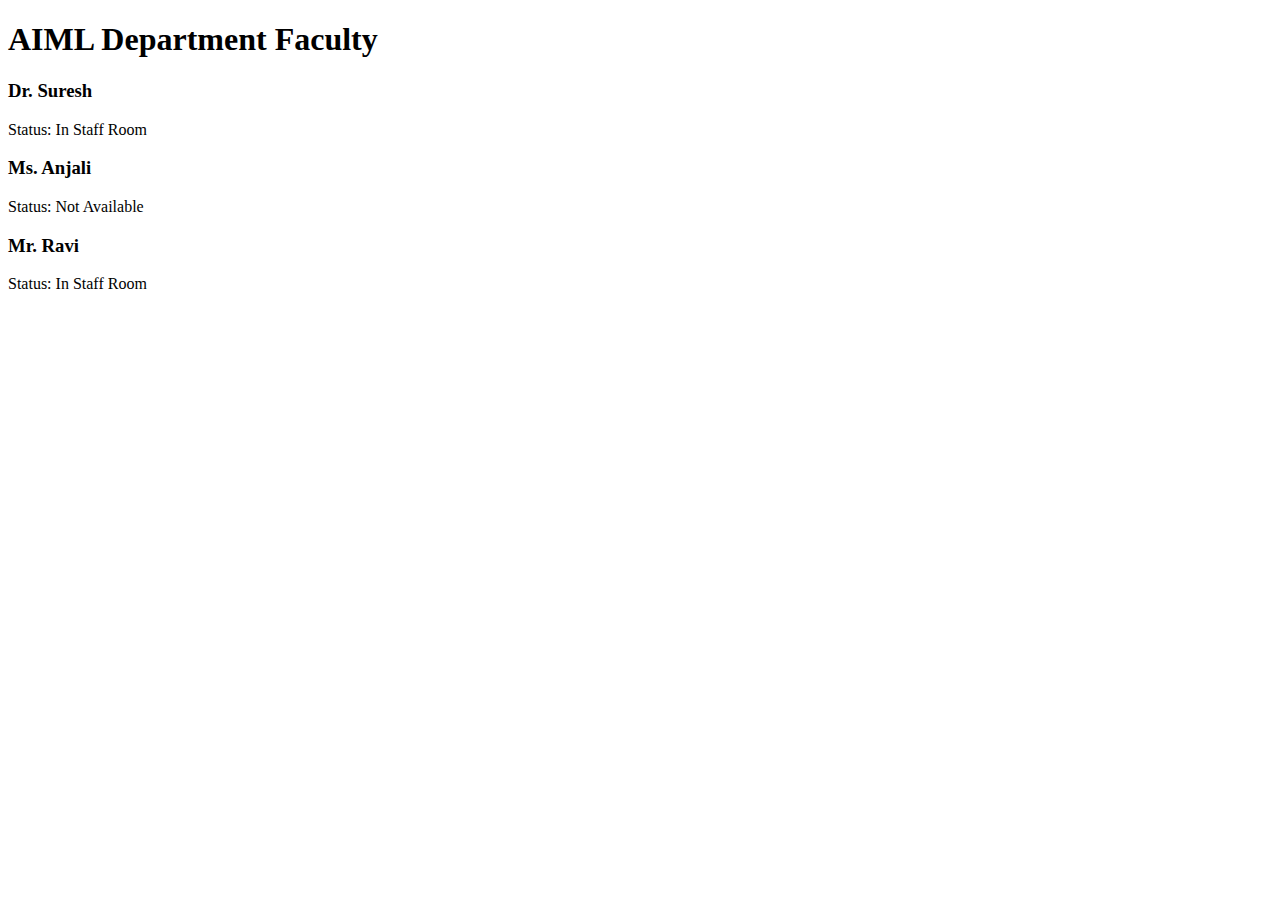
==== aiml.html @ 5f9cba67 "Add files via upload" ====
<!DOCTYPE html>
<html lang="en">
<head>
  <meta charset="UTF-8">
  <title>AIML Faculty</title>
  <link rel="stylesheet" href="style.css">
</head>
<body>
  <h1>AIML Department Faculty</h1>
  <div class="faculty-list" id="facultyList">
    <!-- Faculty will be loaded here dynamically -->
  </div>

  <script>
    const facultyData = [
      { name: "Dr. Suresh", status: true },
      { name: "Ms. Anjali", status: false },
      { name: "Mr. Ravi", status: true }
    ];

    const container = document.getElementById('facultyList');
    facultyData.forEach(fac => {
      const div = document.createElement('div');
      div.className = 'faculty-card';
      div.innerHTML = `
        <h3>${fac.name}</h3>
        <p>Status: <span class="${fac.status ? 'present' : 'absent'}">${fac.status ? 'In Staff Room' : 'Not Available'}</span></p>
      `;
      container.appendChild(div);
    });
  </script>
</body>
</html>
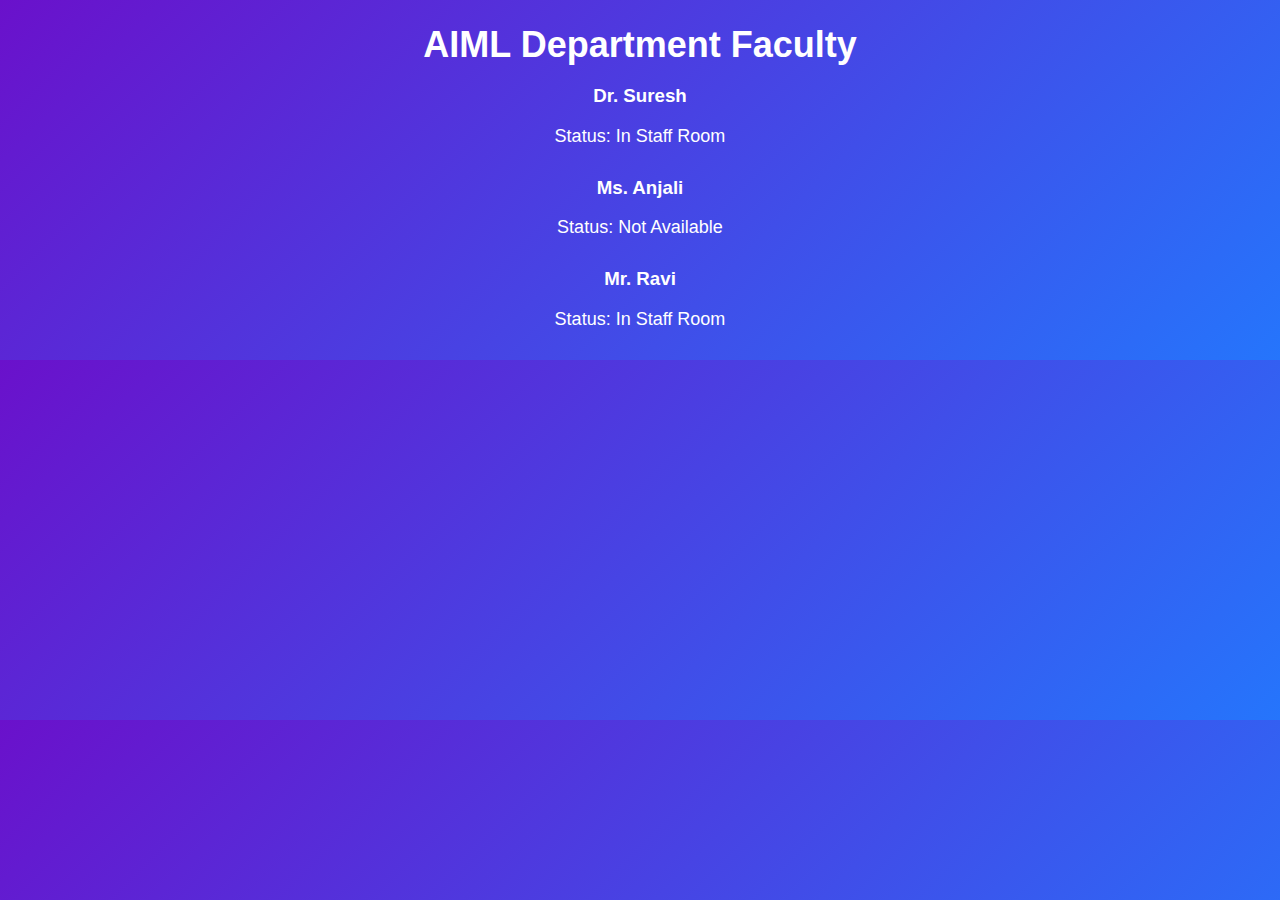
==== commit 79dd53bd: "Update aiml.html" ====
--- a/aiml.html
+++ b/aiml.html
@@ -3,7 +3,7 @@
 <head>
   <meta charset="UTF-8">
   <title>AIML Faculty</title>
-  <link rel="stylesheet" href="style.css">
+  <link rel="stylesheet" href="Style.css">
 </head>
 <body>
   <h1>AIML Department Faculty</h1>
--- a/Style.css
+++ b/Style.css
@@ -0,0 +1,1256 @@
+body {
+    font-family: 'Segoe UI', sans-serif;
+    margin: 0;
+    padding: 0;
+    background: linear-gradient(135deg, #6a11cb 0%, #2575fc 100%);
+    color: #fff;
+    text-align: center;
+  }
+  
+  /* Login Page */
+  .login-body {
+    display: flex;
+    justify-content: center;
+    align-items: center;
+    height: 100vh;
+  }
+  
+  .login-box {
+    background: white;
+    color: #333;
+    padding: 30px;
+    border-radius: 15px;
+    box-shadow: 0 10px 30px rgba(0, 0, 0, 0.3);
+    width: 300px;
+  }
+  
+  .login-box h2 {
+    margin-bottom: 20px;
+  }
+  
+  .login-box input {
+    width: 100%;
+    padding: 10px;
+    margin: 10px 0;
+    border-radius: 8px;
+    border: 1px solid #ccc;
+  }
+  
+  .login-box button {
+    width: 100%;
+    padding: 10px;
+    background-color: #6a11cb;
+    color: white;
+    border: none;
+    border-radius: 8px;
+    cursor: pointer;
+    font-weight: bold;
+  }
+  
+  .error-msg {
+    color: red;
+    font-size: 14px;
+  }
+  
+  /* Home Page */
+ /* ===== Home Page Styling ===== */
+body.home-body {
+  background: linear-gradient(135deg, #6e00ff, #4286f4);
+  height: 100vh;
+  margin: 0;
+  font-family: 'Segoe UI', Tahoma, Geneva, Verdana, sans-serif;
+  display: flex;
+  justify-content: center;
+  align-items: center;
+  flex-direction: column;
+  color: white;
+  text-align: center;
+}
+
+h1 {
+  font-size: 36px;
+  font-weight: bold;
+  margin-bottom: 10px;
+}
+
+p {
+  font-size: 18px;
+  margin-bottom: 30px;
+}
+
+.branch-buttons {
+  display: flex;
+  gap: 20px;
+  flex-wrap: wrap;
+  justify-content: center;
+}
+
+.branch-buttons button {
+  background-color: #ffffff;
+  color: #2575fc;
+  padding: 15px 30px;
+  border: none;
+  border-radius: 10px;
+  font-size: 16px;
+  font-weight: bold;
+  cursor: pointer;
+  transition: all 0.3s ease;
+  box-shadow: 0 4px 12px rgba(0, 0, 0, 0.15);
+}
+
+.branch-buttons button:hover {
+  background-color: #f0f0f0;
+  transform: scale(1.05);
+}
+
+ /* ===== Home Page Styling ===== */
+body.home-body {
+  background: linear-gradient(135deg, #6e00ff, #4286f4);
+  height: 100vh;
+  margin: 0;
+  font-family: 'Segoe UI', Tahoma, Geneva, Verdana, sans-serif;
+  display: flex;
+  justify-content: center;
+  align-items: center;
+  flex-direction: column;
+  color: white;
+  text-align: center;
+}
+
+h1 {
+  font-size: 36px;
+  font-weight: bold;
+  margin-bottom: 10px;
+}
+
+p {
+  font-size: 18px;
+  margin-bottom: 30px;
+}
+
+.branch-buttons {
+  display: flex;
+  gap: 20px;
+  flex-wrap: wrap;
+  justify-content: center;
+}
+
+.branch-buttons button {
+  background-color: #ffffff;
+  color: #2575fc;
+  padding: 15px 30px;
+  border: none;
+  border-radius: 10px;
+  font-size: 16px;
+  font-weight: bold;
+  cursor: pointer;
+  transition: all 0.3s ease;
+  box-shadow: 0 4px 12px rgba(0, 0, 0, 0.15);
+}
+
+.branch-buttons button:hover {
+  background-color: #f0f0f0;
+  transform: scale(1.05);
+}
+
+ /* ===== Home Page Styling ===== */
+body.home-body {
+  background: linear-gradient(135deg, #6e00ff, #4286f4);
+  height: 100vh;
+  margin: 0;
+  font-family: 'Segoe UI', Tahoma, Geneva, Verdana, sans-serif;
+  display: flex;
+  justify-content: center;
+  align-items: center;
+  flex-direction: column;
+  color: white;
+  text-align: center;
+}
+
+h1 {
+  font-size: 36px;
+  font-weight: bold;
+  margin-bottom: 10px;
+}
+
+p {
+  font-size: 18px;
+  margin-bottom: 30px;
+}
+
+.branch-buttons {
+  display: flex;
+  gap: 20px;
+  flex-wrap: wrap;
+  justify-content: center;
+}
+
+.branch-buttons button {
+  background-color: #ffffff;
+  color: #2575fc;
+  padding: 15px 30px;
+  border: none;
+  border-radius: 10px;
+  font-size: 16px;
+  font-weight: bold;
+  cursor: pointer;
+  transition: all 0.3s ease;
+  box-shadow: 0 4px 12px rgba(0, 0, 0, 0.15);
+}
+
+.branch-buttons button:hover {
+  background-color: #f0f0f0;
+  transform: scale(1.05);
+}
+
+ /* ===== Home Page Styling ===== */
+body.home-body {
+  background: linear-gradient(135deg, #6e00ff, #4286f4);
+  height: 100vh;
+  margin: 0;
+  font-family: 'Segoe UI', Tahoma, Geneva, Verdana, sans-serif;
+  display: flex;
+  justify-content: center;
+  align-items: center;
+  flex-direction: column;
+  color: white;
+  text-align: center;
+}
+
+h1 {
+  font-size: 36px;
+  font-weight: bold;
+  margin-bottom: 10px;
+}
+
+p {
+  font-size: 18px;
+  margin-bottom: 30px;
+}
+
+.branch-buttons {
+  display: flex;
+  gap: 20px;
+  flex-wrap: wrap;
+  justify-content: center;
+}
+
+.branch-buttons button {
+  background-color: #ffffff;
+  color: #2575fc;
+  padding: 15px 30px;
+  border: none;
+  border-radius: 10px;
+  font-size: 16px;
+  font-weight: bold;
+  cursor: pointer;
+  transition: all 0.3s ease;
+  box-shadow: 0 4px 12px rgba(0, 0, 0, 0.15);
+}
+
+.branch-buttons button:hover {
+  background-color: #f0f0f0;
+  transform: scale(1.05);
+}
+
+ /* ===== Home Page Styling ===== */
+body.home-body {
+  background: linear-gradient(135deg, #6e00ff, #4286f4);
+  height: 100vh;
+  margin: 0;
+  font-family: 'Segoe UI', Tahoma, Geneva, Verdana, sans-serif;
+  display: flex;
+  justify-content: center;
+  align-items: center;
+  flex-direction: column;
+  color: white;
+  text-align: center;
+}
+
+h1 {
+  font-size: 36px;
+  font-weight: bold;
+  margin-bottom: 10px;
+}
+
+p {
+  font-size: 18px;
+  margin-bottom: 30px;
+}
+
+.branch-buttons {
+  display: flex;
+  gap: 20px;
+  flex-wrap: wrap;
+  justify-content: center;
+}
+
+.branch-buttons button {
+  background-color: #ffffff;
+  color: #2575fc;
+  padding: 15px 30px;
+  border: none;
+  border-radius: 10px;
+  font-size: 16px;
+  font-weight: bold;
+  cursor: pointer;
+  transition: all 0.3s ease;
+  box-shadow: 0 4px 12px rgba(0, 0, 0, 0.15);
+}
+
+.branch-buttons button:hover {
+  background-color: #f0f0f0;
+  transform: scale(1.05);
+}
+
+ /* ===== Home Page Styling ===== */
+body.home-body {
+  background: linear-gradient(135deg, #6e00ff, #4286f4);
+  height: 100vh;
+  margin: 0;
+  font-family: 'Segoe UI', Tahoma, Geneva, Verdana, sans-serif;
+  display: flex;
+  justify-content: center;
+  align-items: center;
+  flex-direction: column;
+  color: white;
+  text-align: center;
+}
+
+h1 {
+  font-size: 36px;
+  font-weight: bold;
+  margin-bottom: 10px;
+}
+
+p {
+  font-size: 18px;
+  margin-bottom: 30px;
+}
+
+.branch-buttons {
+  display: flex;
+  gap: 20px;
+  flex-wrap: wrap;
+  justify-content: center;
+}
+
+.branch-buttons button {
+  background-color: #ffffff;
+  color: #2575fc;
+  padding: 15px 30px;
+  border: none;
+  border-radius: 10px;
+  font-size: 16px;
+  font-weight: bold;
+  cursor: pointer;
+  transition: all 0.3s ease;
+  box-shadow: 0 4px 12px rgba(0, 0, 0, 0.15);
+}
+
+.branch-buttons button:hover {
+  background-color: #f0f0f0;
+  transform: scale(1.05);
+}
+
+ /* ===== Home Page Styling ===== */
+body.home-body {
+  background: linear-gradient(135deg, #6e00ff, #4286f4);
+  height: 100vh;
+  margin: 0;
+  font-family: 'Segoe UI', Tahoma, Geneva, Verdana, sans-serif;
+  display: flex;
+  justify-content: center;
+  align-items: center;
+  flex-direction: column;
+  color: white;
+  text-align: center;
+}
+
+h1 {
+  font-size: 36px;
+  font-weight: bold;
+  margin-bottom: 10px;
+}
+
+p {
+  font-size: 18px;
+  margin-bottom: 30px;
+}
+
+.branch-buttons {
+  display: flex;
+  gap: 20px;
+  flex-wrap: wrap;
+  justify-content: center;
+}
+
+.branch-buttons button {
+  background-color: #ffffff;
+  color: #2575fc;
+  padding: 15px 30px;
+  border: none;
+  border-radius: 10px;
+  font-size: 16px;
+  font-weight: bold;
+  cursor: pointer;
+  transition: all 0.3s ease;
+  box-shadow: 0 4px 12px rgba(0, 0, 0, 0.15);
+}
+
+.branch-buttons button:hover {
+  background-color: #f0f0f0;
+  transform: scale(1.05);
+}
+
+ /* ===== Home Page Styling ===== */
+body.home-body {
+  background: linear-gradient(135deg, #6e00ff, #4286f4);
+  height: 100vh;
+  margin: 0;
+  font-family: 'Segoe UI', Tahoma, Geneva, Verdana, sans-serif;
+  display: flex;
+  justify-content: center;
+  align-items: center;
+  flex-direction: column;
+  color: white;
+  text-align: center;
+}
+
+h1 {
+  font-size: 36px;
+  font-weight: bold;
+  margin-bottom: 10px;
+}
+
+p {
+  font-size: 18px;
+  margin-bottom: 30px;
+}
+
+.branch-buttons {
+  display: flex;
+  gap: 20px;
+  flex-wrap: wrap;
+  justify-content: center;
+}
+
+.branch-buttons button {
+  background-color: #ffffff;
+  color: #2575fc;
+  padding: 15px 30px;
+  border: none;
+  border-radius: 10px;
+  font-size: 16px;
+  font-weight: bold;
+  cursor: pointer;
+  transition: all 0.3s ease;
+  box-shadow: 0 4px 12px rgba(0, 0, 0, 0.15);
+}
+
+.branch-buttons button:hover {
+  background-color: #f0f0f0;
+  transform: scale(1.05);
+}
+
+ /* ===== Home Page Styling ===== */
+body.home-body {
+  background: linear-gradient(135deg, #6e00ff, #4286f4);
+  height: 100vh;
+  margin: 0;
+  font-family: 'Segoe UI', Tahoma, Geneva, Verdana, sans-serif;
+  display: flex;
+  justify-content: center;
+  align-items: center;
+  flex-direction: column;
+  color: white;
+  text-align: center;
+}
+
+h1 {
+  font-size: 36px;
+  font-weight: bold;
+  margin-bottom: 10px;
+}
+
+p {
+  font-size: 18px;
+  margin-bottom: 30px;
+}
+
+.branch-buttons {
+  display: flex;
+  gap: 20px;
+  flex-wrap: wrap;
+  justify-content: center;
+}
+
+.branch-buttons button {
+  background-color: #ffffff;
+  color: #2575fc;
+  padding: 15px 30px;
+  border: none;
+  border-radius: 10px;
+  font-size: 16px;
+  font-weight: bold;
+  cursor: pointer;
+  transition: all 0.3s ease;
+  box-shadow: 0 4px 12px rgba(0, 0, 0, 0.15);
+}
+
+.branch-buttons button:hover {
+  background-color: #f0f0f0;
+  transform: scale(1.05);
+}
+
+ /* ===== Home Page Styling ===== */
+body.home-body {
+  background: linear-gradient(135deg, #6e00ff, #4286f4);
+  height: 100vh;
+  margin: 0;
+  font-family: 'Segoe UI', Tahoma, Geneva, Verdana, sans-serif;
+  display: flex;
+  justify-content: center;
+  align-items: center;
+  flex-direction: column;
+  color: white;
+  text-align: center;
+}
+
+h1 {
+  font-size: 36px;
+  font-weight: bold;
+  margin-bottom: 10px;
+}
+
+p {
+  font-size: 18px;
+  margin-bottom: 30px;
+}
+
+.branch-buttons {
+  display: flex;
+  gap: 20px;
+  flex-wrap: wrap;
+  justify-content: center;
+}
+
+.branch-buttons button {
+  background-color: #ffffff;
+  color: #2575fc;
+  padding: 15px 30px;
+  border: none;
+  border-radius: 10px;
+  font-size: 16px;
+  font-weight: bold;
+  cursor: pointer;
+  transition: all 0.3s ease;
+  box-shadow: 0 4px 12px rgba(0, 0, 0, 0.15);
+}
+
+.branch-buttons button:hover {
+  background-color: #f0f0f0;
+  transform: scale(1.05);
+}
+
+ /* ===== Home Page Styling ===== */
+body.home-body {
+  background: linear-gradient(135deg, #6e00ff, #4286f4);
+  height: 100vh;
+  margin: 0;
+  font-family: 'Segoe UI', Tahoma, Geneva, Verdana, sans-serif;
+  display: flex;
+  justify-content: center;
+  align-items: center;
+  flex-direction: column;
+  color: white;
+  text-align: center;
+}
+
+h1 {
+  font-size: 36px;
+  font-weight: bold;
+  margin-bottom: 10px;
+}
+
+p {
+  font-size: 18px;
+  margin-bottom: 30px;
+}
+
+.branch-buttons {
+  display: flex;
+  gap: 20px;
+  flex-wrap: wrap;
+  justify-content: center;
+}
+
+.branch-buttons button {
+  background-color: #ffffff;
+  color: #2575fc;
+  padding: 15px 30px;
+  border: none;
+  border-radius: 10px;
+  font-size: 16px;
+  font-weight: bold;
+  cursor: pointer;
+  transition: all 0.3s ease;
+  box-shadow: 0 4px 12px rgba(0, 0, 0, 0.15);
+}
+
+.branch-buttons button:hover {
+  background-color: #f0f0f0;
+  transform: scale(1.05);
+}
+
+ /* ===== Home Page Styling ===== */
+body.home-body {
+  background: linear-gradient(135deg, #6e00ff, #4286f4);
+  height: 100vh;
+  margin: 0;
+  font-family: 'Segoe UI', Tahoma, Geneva, Verdana, sans-serif;
+  display: flex;
+  justify-content: center;
+  align-items: center;
+  flex-direction: column;
+  color: white;
+  text-align: center;
+}
+
+h1 {
+  font-size: 36px;
+  font-weight: bold;
+  margin-bottom: 10px;
+}
+
+p {
+  font-size: 18px;
+  margin-bottom: 30px;
+}
+
+.branch-buttons {
+  display: flex;
+  gap: 20px;
+  flex-wrap: wrap;
+  justify-content: center;
+}
+
+.branch-buttons button {
+  background-color: #ffffff;
+  color: #2575fc;
+  padding: 15px 30px;
+  border: none;
+  border-radius: 10px;
+  font-size: 16px;
+  font-weight: bold;
+  cursor: pointer;
+  transition: all 0.3s ease;
+  box-shadow: 0 4px 12px rgba(0, 0, 0, 0.15);
+}
+
+.branch-buttons button:hover {
+  background-color: #f0f0f0;
+  transform: scale(1.05);
+}
+
+ /* ===== Home Page Styling ===== */
+body.home-body {
+  background: linear-gradient(135deg, #6e00ff, #4286f4);
+  height: 100vh;
+  margin: 0;
+  font-family: 'Segoe UI', Tahoma, Geneva, Verdana, sans-serif;
+  display: flex;
+  justify-content: center;
+  align-items: center;
+  flex-direction: column;
+  color: white;
+  text-align: center;
+}
+
+h1 {
+  font-size: 36px;
+  font-weight: bold;
+  margin-bottom: 10px;
+}
+
+p {
+  font-size: 18px;
+  margin-bottom: 30px;
+}
+
+.branch-buttons {
+  display: flex;
+  gap: 20px;
+  flex-wrap: wrap;
+  justify-content: center;
+}
+
+.branch-buttons button {
+  background-color: #ffffff;
+  color: #2575fc;
+  padding: 15px 30px;
+  border: none;
+  border-radius: 10px;
+  font-size: 16px;
+  font-weight: bold;
+  cursor: pointer;
+  transition: all 0.3s ease;
+  box-shadow: 0 4px 12px rgba(0, 0, 0, 0.15);
+}
+
+.branch-buttons button:hover {
+  background-color: #f0f0f0;
+  transform: scale(1.05);
+}
+
+ /* ===== Home Page Styling ===== */
+body.home-body {
+  background: linear-gradient(135deg, #6e00ff, #4286f4);
+  height: 100vh;
+  margin: 0;
+  font-family: 'Segoe UI', Tahoma, Geneva, Verdana, sans-serif;
+  display: flex;
+  justify-content: center;
+  align-items: center;
+  flex-direction: column;
+  color: white;
+  text-align: center;
+}
+
+h1 {
+  font-size: 36px;
+  font-weight: bold;
+  margin-bottom: 10px;
+}
+
+p {
+  font-size: 18px;
+  margin-bottom: 30px;
+}
+
+.branch-buttons {
+  display: flex;
+  gap: 20px;
+  flex-wrap: wrap;
+  justify-content: center;
+}
+
+.branch-buttons button {
+  background-color: #ffffff;
+  color: #2575fc;
+  padding: 15px 30px;
+  border: none;
+  border-radius: 10px;
+  font-size: 16px;
+  font-weight: bold;
+  cursor: pointer;
+  transition: all 0.3s ease;
+  box-shadow: 0 4px 12px rgba(0, 0, 0, 0.15);
+}
+
+.branch-buttons button:hover {
+  background-color: #f0f0f0;
+  transform: scale(1.05);
+}
+
+ /* ===== Home Page Styling ===== */
+body.home-body {
+  background: linear-gradient(135deg, #6e00ff, #4286f4);
+  height: 100vh;
+  margin: 0;
+  font-family: 'Segoe UI', Tahoma, Geneva, Verdana, sans-serif;
+  display: flex;
+  justify-content: center;
+  align-items: center;
+  flex-direction: column;
+  color: white;
+  text-align: center;
+}
+
+h1 {
+  font-size: 36px;
+  font-weight: bold;
+  margin-bottom: 10px;
+}
+
+p {
+  font-size: 18px;
+  margin-bottom: 30px;
+}
+
+.branch-buttons {
+  display: flex;
+  gap: 20px;
+  flex-wrap: wrap;
+  justify-content: center;
+}
+
+.branch-buttons button {
+  background-color: #ffffff;
+  color: #2575fc;
+  padding: 15px 30px;
+  border: none;
+  border-radius: 10px;
+  font-size: 16px;
+  font-weight: bold;
+  cursor: pointer;
+  transition: all 0.3s ease;
+  box-shadow: 0 4px 12px rgba(0, 0, 0, 0.15);
+}
+
+.branch-buttons button:hover {
+  background-color: #f0f0f0;
+  transform: scale(1.05);
+}
+
+ /* ===== Home Page Styling ===== */
+body.home-body {
+  background: linear-gradient(135deg, #6e00ff, #4286f4);
+  height: 100vh;
+  margin: 0;
+  font-family: 'Segoe UI', Tahoma, Geneva, Verdana, sans-serif;
+  display: flex;
+  justify-content: center;
+  align-items: center;
+  flex-direction: column;
+  color: white;
+  text-align: center;
+}
+
+h1 {
+  font-size: 36px;
+  font-weight: bold;
+  margin-bottom: 10px;
+}
+
+p {
+  font-size: 18px;
+  margin-bottom: 30px;
+}
+
+.branch-buttons {
+  display: flex;
+  gap: 20px;
+  flex-wrap: wrap;
+  justify-content: center;
+}
+
+.branch-buttons button {
+  background-color: #ffffff;
+  color: #2575fc;
+  padding: 15px 30px;
+  border: none;
+  border-radius: 10px;
+  font-size: 16px;
+  font-weight: bold;
+  cursor: pointer;
+  transition: all 0.3s ease;
+  box-shadow: 0 4px 12px rgba(0, 0, 0, 0.15);
+}
+
+.branch-buttons button:hover {
+  background-color: #f0f0f0;
+  transform: scale(1.05);
+}
+
+ /* ===== Home Page Styling ===== */
+body.home-body {
+  background: linear-gradient(135deg, #6e00ff, #4286f4);
+  height: 100vh;
+  margin: 0;
+  font-family: 'Segoe UI', Tahoma, Geneva, Verdana, sans-serif;
+  display: flex;
+  justify-content: center;
+  align-items: center;
+  flex-direction: column;
+  color: white;
+  text-align: center;
+}
+
+h1 {
+  font-size: 36px;
+  font-weight: bold;
+  margin-bottom: 10px;
+}
+
+p {
+  font-size: 18px;
+  margin-bottom: 30px;
+}
+
+.branch-buttons {
+  display: flex;
+  gap: 20px;
+  flex-wrap: wrap;
+  justify-content: center;
+}
+
+.branch-buttons button {
+  background-color: #ffffff;
+  color: #2575fc;
+  padding: 15px 30px;
+  border: none;
+  border-radius: 10px;
+  font-size: 16px;
+  font-weight: bold;
+  cursor: pointer;
+  transition: all 0.3s ease;
+  box-shadow: 0 4px 12px rgba(0, 0, 0, 0.15);
+}
+
+.branch-buttons button:hover {
+  background-color: #f0f0f0;
+  transform: scale(1.05);
+}
+
+ /* ===== Home Page Styling ===== */
+body.home-body {
+  background: linear-gradient(135deg, #6e00ff, #4286f4);
+  height: 100vh;
+  margin: 0;
+  font-family: 'Segoe UI', Tahoma, Geneva, Verdana, sans-serif;
+  display: flex;
+  justify-content: center;
+  align-items: center;
+  flex-direction: column;
+  color: white;
+  text-align: center;
+}
+
+h1 {
+  font-size: 36px;
+  font-weight: bold;
+  margin-bottom: 10px;
+}
+
+p {
+  font-size: 18px;
+  margin-bottom: 30px;
+}
+
+.branch-buttons {
+  display: flex;
+  gap: 20px;
+  flex-wrap: wrap;
+  justify-content: center;
+}
+
+.branch-buttons button {
+  background-color: #ffffff;
+  color: #2575fc;
+  padding: 15px 30px;
+  border: none;
+  border-radius: 10px;
+  font-size: 16px;
+  font-weight: bold;
+  cursor: pointer;
+  transition: all 0.3s ease;
+  box-shadow: 0 4px 12px rgba(0, 0, 0, 0.15);
+}
+
+.branch-buttons button:hover {
+  background-color: #f0f0f0;
+  transform: scale(1.05);
+}
+
+ /* ===== Home Page Styling ===== */
+body.home-body {
+  background: linear-gradient(135deg, #6e00ff, #4286f4);
+  height: 100vh;
+  margin: 0;
+  font-family: 'Segoe UI', Tahoma, Geneva, Verdana, sans-serif;
+  display: flex;
+  justify-content: center;
+  align-items: center;
+  flex-direction: column;
+  color: white;
+  text-align: center;
+}
+
+h1 {
+  font-size: 36px;
+  font-weight: bold;
+  margin-bottom: 10px;
+}
+
+p {
+  font-size: 18px;
+  margin-bottom: 30px;
+}
+
+.branch-buttons {
+  display: flex;
+  gap: 20px;
+  flex-wrap: wrap;
+  justify-content: center;
+}
+
+.branch-buttons button {
+  background-color: #ffffff;
+  color: #2575fc;
+  padding: 15px 30px;
+  border: none;
+  border-radius: 10px;
+  font-size: 16px;
+  font-weight: bold;
+  cursor: pointer;
+  transition: all 0.3s ease;
+  box-shadow: 0 4px 12px rgba(0, 0, 0, 0.15);
+}
+
+.branch-buttons button:hover {
+  background-color: #f0f0f0;
+  transform: scale(1.05);
+}
+
+ /* ===== Home Page Styling ===== */
+body.home-body {
+  background: linear-gradient(135deg, #6e00ff, #4286f4);
+  height: 100vh;
+  margin: 0;
+  font-family: 'Segoe UI', Tahoma, Geneva, Verdana, sans-serif;
+  display: flex;
+  justify-content: center;
+  align-items: center;
+  flex-direction: column;
+  color: white;
+  text-align: center;
+}
+
+h1 {
+  font-size: 36px;
+  font-weight: bold;
+  margin-bottom: 10px;
+}
+
+p {
+  font-size: 18px;
+  margin-bottom: 30px;
+}
+
+.branch-buttons {
+  display: flex;
+  gap: 20px;
+  flex-wrap: wrap;
+  justify-content: center;
+}
+
+.branch-buttons button {
+  background-color: #ffffff;
+  color: #2575fc;
+  padding: 15px 30px;
+  border: none;
+  border-radius: 10px;
+  font-size: 16px;
+  font-weight: bold;
+  cursor: pointer;
+  transition: all 0.3s ease;
+  box-shadow: 0 4px 12px rgba(0, 0, 0, 0.15);
+}
+
+.branch-buttons button:hover {
+  background-color: #f0f0f0;
+  transform: scale(1.05);
+}
+
+ /* ===== Home Page Styling ===== */
+body.home-body {
+  background: linear-gradient(135deg, #6e00ff, #4286f4);
+  height: 100vh;
+  margin: 0;
+  font-family: 'Segoe UI', Tahoma, Geneva, Verdana, sans-serif;
+  display: flex;
+  justify-content: center;
+  align-items: center;
+  flex-direction: column;
+  color: white;
+  text-align: center;
+}
+
+h1 {
+  font-size: 36px;
+  font-weight: bold;
+  margin-bottom: 10px;
+}
+
+p {
+  font-size: 18px;
+  margin-bottom: 30px;
+}
+
+.branch-buttons {
+  display: flex;
+  gap: 20px;
+  flex-wrap: wrap;
+  justify-content: center;
+}
+
+.branch-buttons button {
+  background-color: #ffffff;
+  color: #2575fc;
+  padding: 15px 30px;
+  border: none;
+  border-radius: 10px;
+  font-size: 16px;
+  font-weight: bold;
+  cursor: pointer;
+  transition: all 0.3s ease;
+  box-shadow: 0 4px 12px rgba(0, 0, 0, 0.15);
+}
+
+.branch-buttons button:hover {
+  background-color: #f0f0f0;
+  transform: scale(1.05);
+}
+
+ /* ===== Home Page Styling ===== */
+body.home-body {
+  background: linear-gradient(135deg, #6e00ff, #4286f4);
+  height: 100vh;
+  margin: 0;
+  font-family: 'Segoe UI', Tahoma, Geneva, Verdana, sans-serif;
+  display: flex;
+  justify-content: center;
+  align-items: center;
+  flex-direction: column;
+  color: white;
+  text-align: center;
+}
+
+h1 {
+  font-size: 36px;
+  font-weight: bold;
+  margin-bottom: 10px;
+}
+
+p {
+  font-size: 18px;
+  margin-bottom: 30px;
+}
+
+.branch-buttons {
+  display: flex;
+  gap: 20px;
+  flex-wrap: wrap;
+  justify-content: center;
+}
+
+.branch-buttons button {
+  background-color: #ffffff;
+  color: #2575fc;
+  padding: 15px 30px;
+  border: none;
+  border-radius: 10px;
+  font-size: 16px;
+  font-weight: bold;
+  cursor: pointer;
+  transition: all 0.3s ease;
+  box-shadow: 0 4px 12px rgba(0, 0, 0, 0.15);
+}
+
+.branch-buttons button:hover {
+  background-color: #f0f0f0;
+  transform: scale(1.05);
+}
+
+ /* ===== Home Page Styling ===== */
+body.home-body {
+  background: linear-gradient(135deg, #6e00ff, #4286f4);
+  height: 100vh;
+  margin: 0;
+  font-family: 'Segoe UI', Tahoma, Geneva, Verdana, sans-serif;
+  display: flex;
+  justify-content: center;
+  align-items: center;
+  flex-direction: column;
+  color: white;
+  text-align: center;
+}
+
+h1 {
+  font-size: 36px;
+  font-weight: bold;
+  margin-bottom: 10px;
+}
+
+p {
+  font-size: 18px;
+  margin-bottom: 30px;
+}
+
+.branch-buttons {
+  display: flex;
+  gap: 20px;
+  flex-wrap: wrap;
+  justify-content: center;
+}
+
+.branch-buttons button {
+  background-color: #ffffff;
+  color: #2575fc;
+  padding: 15px 30px;
+  border: none;
+  border-radius: 10px;
+  font-size: 16px;
+  font-weight: bold;
+  cursor: pointer;
+  transition: all 0.3s ease;
+  box-shadow: 0 4px 12px rgba(0, 0, 0, 0.15);
+}
+
+.branch-buttons button:hover {
+  background-color: #f0f0f0;
+  transform: scale(1.05);
+}
+
+ /* ===== Home Page Styling ===== */
+body.home-body {
+  background: linear-gradient(135deg, #6e00ff, #4286f4);
+  height: 100vh;
+  margin: 0;
+  font-family: 'Segoe UI', Tahoma, Geneva, Verdana, sans-serif;
+  display: flex;
+  justify-content: center;
+  align-items: center;
+  flex-direction: column;
+  color: white;
+  text-align: center;
+}
+
+h1 {
+  font-size: 36px;
+  font-weight: bold;
+  margin-bottom: 10px;
+}
+
+p {
+  font-size: 18px;
+  margin-bottom: 30px;
+}
+
+.branch-buttons {
+  display: flex;
+  gap: 20px;
+  flex-wrap: wrap;
+  justify-content: center;
+}
+
+.branch-buttons button {
+  background-color: #ffffff;
+  color: #2575fc;
+  padding: 15px 30px;
+  border: none;
+  border-radius: 10px;
+  font-size: 16px;
+  font-weight: bold;
+  cursor: pointer;
+  transition: all 0.3s ease;
+  box-shadow: 0 4px 12px rgba(0, 0, 0, 0.15);
+}
+
+.branch-buttons button:hover {
+  background-color: #f0f0f0;
+  transform: scale(1.05);
+}
+
+  
